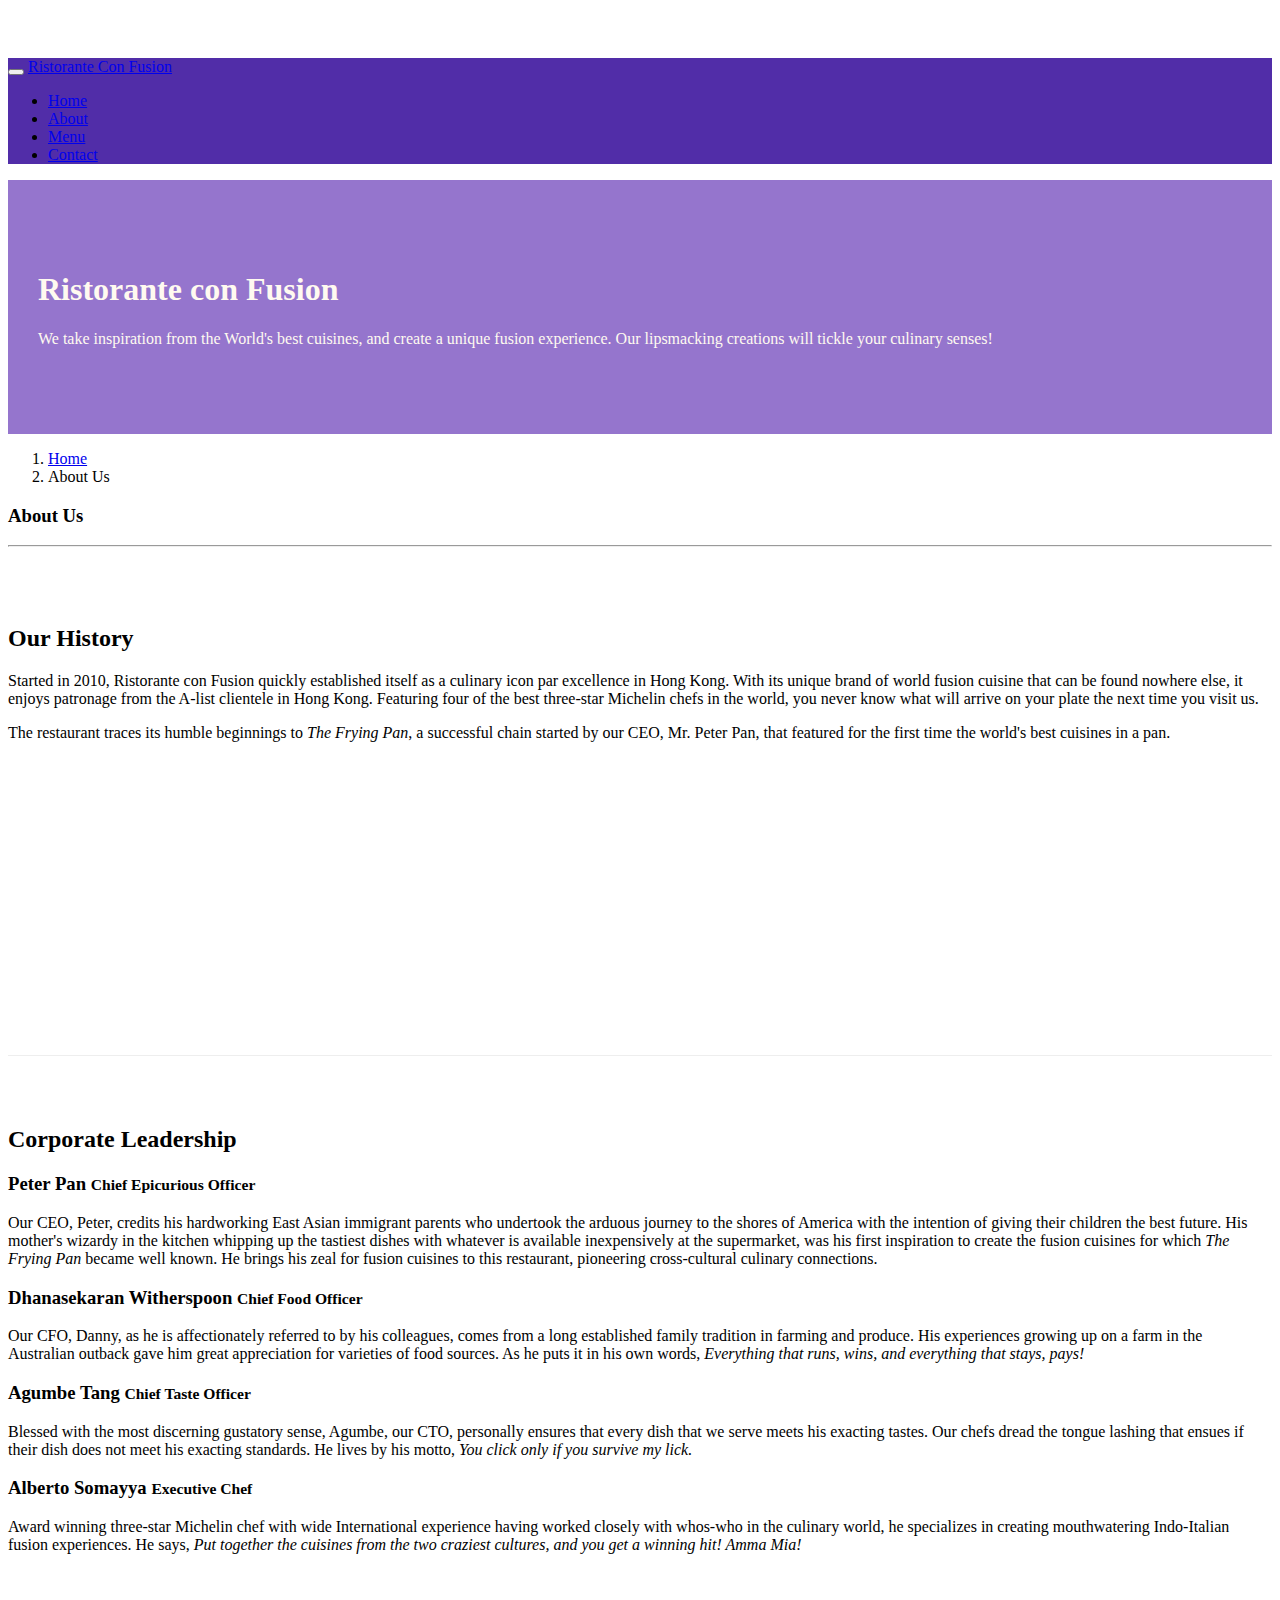
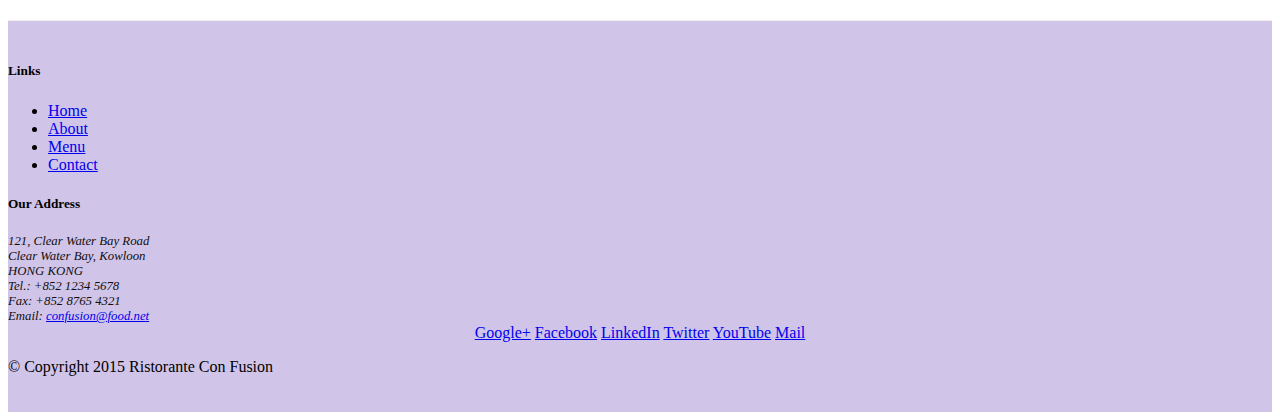
==== aboutus.html @ a0ac8c09 "Navbar and breadcrumbs" ====
<!DOCTYPE html>
<html lang="en">

<head>
        <meta charset="utf-8">
        <meta name="viewport" content="width=device-width, initial-scale=1, shrink-to-fit=no">
        <meta http-equiv="x-ua-compatible" content="ie=edge">

        <link rel="stylesheet" href="node_modules/bootstrap/dist/css/bootstrap.min.css">
        <link href="css/styles.css" rel="stylesheet">

    <title>Ristorante Con Fusion: About Us</title>

</head>

<body>
    <nav class="navbar navbar-inverse navbar-toggleable-sm fixed-top">
        <div class="container">
            <button class="navbar-toggler" type="button" data-toggle="collapse" data-target="#Navbar">
                <span class="navbar-toggler-icon"></span>
            </button>
            <a class="navbar-brand" href="./index.html">Ristorante Con Fusion</a>
            <div class="collapse navbar-collapse" id="Navbar">
                <ul class="navbar-nav">
                    <li class="nav-item"><a class="nav-link" href="./index.html">Home</a></li>
                    <li class="nav-item active"><a class="nav-link" href="#">About</a></li>
                    <li class="nav-item"><a class="nav-link" href="#">Menu</a></li>
                    <li class="nav-item"><a class="nav-link" href="#">Contact</a></li>
                </ul>  
            </div>          
        </div>
    </nav>
    <header class="jumbotron">
        <div class="container">
            <div class="row row-header">
                <div class="col-12 col-sm-8">
                    <h1>Ristorante con Fusion</h1>
                    <p>We take inspiration from the World's best cuisines, and create a unique fusion experience. Our lipsmacking creations will tickle your culinary senses!</p>
                </div>
                <div class="col col-sm">
                </div>
            </div>
        </div>
    </header>
    <ol class="col-12 breadcrumb">
            <li class="breadcrumb-item"><a href="./index.html">Home</a></li>
            <li class="breadcrumb-item active">About Us</li>
    </ol>

    <div class="container">
        <div  class="row">
            <div class="col-12 col-sm-12">
               <h3>About Us</h3>
               <hr>
            </div>
        </div>
        
        <div class="row row-content">
            <div class="col-xs-4 col-sm-6 flex-last">
                <h2>Our History</h2>
                <p>Started in 2010, Ristorante con Fusion quickly established itself as a culinary icon par excellence in Hong Kong. With its unique brand of world fusion cuisine that can be found nowhere else, it enjoys patronage from the A-list clientele in Hong Kong.  Featuring four of the best three-star Michelin chefs in the world, you never know what will arrive on your plate the next time you visit us.</p>
                <p>The restaurant traces its humble beginnings to <em>The Frying Pan</em>, a successful chain started by our CEO, Mr. Peter Pan, that featured for the first time the world's best cuisines in a pan.</p>
            </div>
            <div>
            </div>
        </div>


        <div class="row row-content">
            <div class="col-12 col-sm-12">
                <h2>Corporate Leadership</h2>
                <h3>Peter Pan <small>Chief Epicurious Officer</small></h3>
                <p class="hidden-xs-down">Our CEO, Peter, credits his hardworking East Asian immigrant parents who undertook the arduous journey to the shores of America with the intention of giving their children the best future. His mother's wizardy in the kitchen whipping up the tastiest dishes with whatever is available inexpensively at the supermarket, was his first inspiration to create the fusion cuisines for which <em>The Frying Pan</em> became well known. He brings his zeal for fusion cuisines to this restaurant, pioneering cross-cultural culinary connections.</p>
                <h3>Dhanasekaran Witherspoon <small>Chief Food Officer</small></h3>
                <p class="hidden-xs-down">Our CFO, Danny, as he is affectionately referred to by his colleagues, comes from a long established family tradition in farming and produce. His experiences growing up on a farm in the Australian outback gave him great appreciation for varieties of food sources. As he puts it in his own words, <em>Everything that runs, wins, and everything that stays, pays!</em></p>
                <h3>Agumbe Tang <small>Chief Taste Officer</small></h3>
                <p class="hidden-xs-down">Blessed with the most discerning gustatory sense, Agumbe, our CTO, personally ensures that every dish that we serve meets his exacting tastes. Our chefs dread the tongue lashing that ensues if their dish does not meet his exacting standards. He lives by his motto, <em>You click only if you survive my lick.</em></p>
                <h3>Alberto Somayya <small>Executive Chef</small></h3>
                <p class="hidden-xs-down">Award winning three-star Michelin chef with wide International experience having worked closely with whos-who in the culinary world, he specializes in creating mouthwatering Indo-Italian fusion experiences. He says, <em>Put together the cuisines from the two craziest cultures, and you get a winning hit! Amma Mia!</em></p>
            </div>
       </div>

    </div>

    <footer class="footer">
        <div class="container">
            <div class="row">             
                <div class="col-5 offset-1 col-sm-2">
                    <h5>Links</h5>
                    <ul class="list-unstyled">
                        <li><a href="#">Home</a></li>
                        <li><a href="#">About</a></li>
                        <li><a href="#">Menu</a></li>
                        <li><a href="#">Contact</a></li>
                    </ul>
                </div>
                <div class="col-6 col-sm-5">
                    <h5>Our Address</h5>
                    <address>
		              121, Clear Water Bay Road<br>
		              Clear Water Bay, Kowloon<br>
		              HONG KONG<br>
		              Tel.: +852 1234 5678<br>
		              Fax: +852 8765 4321<br>
		              Email: <a href="mailto:confusion@food.net">confusion@food.net</a>
		           </address>
                </div>
                <div class="col-sm align-self-center">
                    <div style="text-align:center">
                        <a href="http://google.com/+">Google+</a>
                        <a href="http://www.facebook.com/profile.php?id=">Facebook</a>
                        <a href="http://www.linkedin.com/in/">LinkedIn</a>
                        <a href="http://twitter.com/">Twitter</a>
                        <a href="http://youtube.com/">YouTube</a>
                        <a href="mailto:">Mail</a>
                    </div>
                </div>
           </div>
           <div class="row justify-content-center">             
                <div class="col-auto">
                    <p>© Copyright 2015 Ristorante Con Fusion</p>
                </div>
           </div>
        </div>
    </footer>

    <script src="node_modules/jquery/dist/jquery.min.js"></script>
    <script src="node_modules/tether/dist/js/tether.min.js"></script>
    <script src="node_modules/bootstrap/dist/js/bootstrap.min.js"></script>

</body>

</html>
---- css/styles.css ----
.row-header{
    margin: 0px auto;
    padding: 0px;
}

.row-content{
    margin: 0px auto;
    padding: 50px 0px 50px 0px;
    border-bottom: 1px ridge;
    min-height: 400px;
}

.footer{
    background-color: #d1c4e9;
    margin: 0px auto;
    padding: 20px 0px 20px 0px; 
}

.jumbotron{
    padding: 70px 30px 70px 30px;
    margin: 0px auto;
    background: #9575cd;
    color: floralwhite; 
}

address{
    font-size: 80%;
    margin:0px;
    color:#0f0f0f;
}
body{
    padding:50px 0px 0px 0px;
    z-index:0;
}

.navbar-inverse {
     background-color: #512DA8;
}
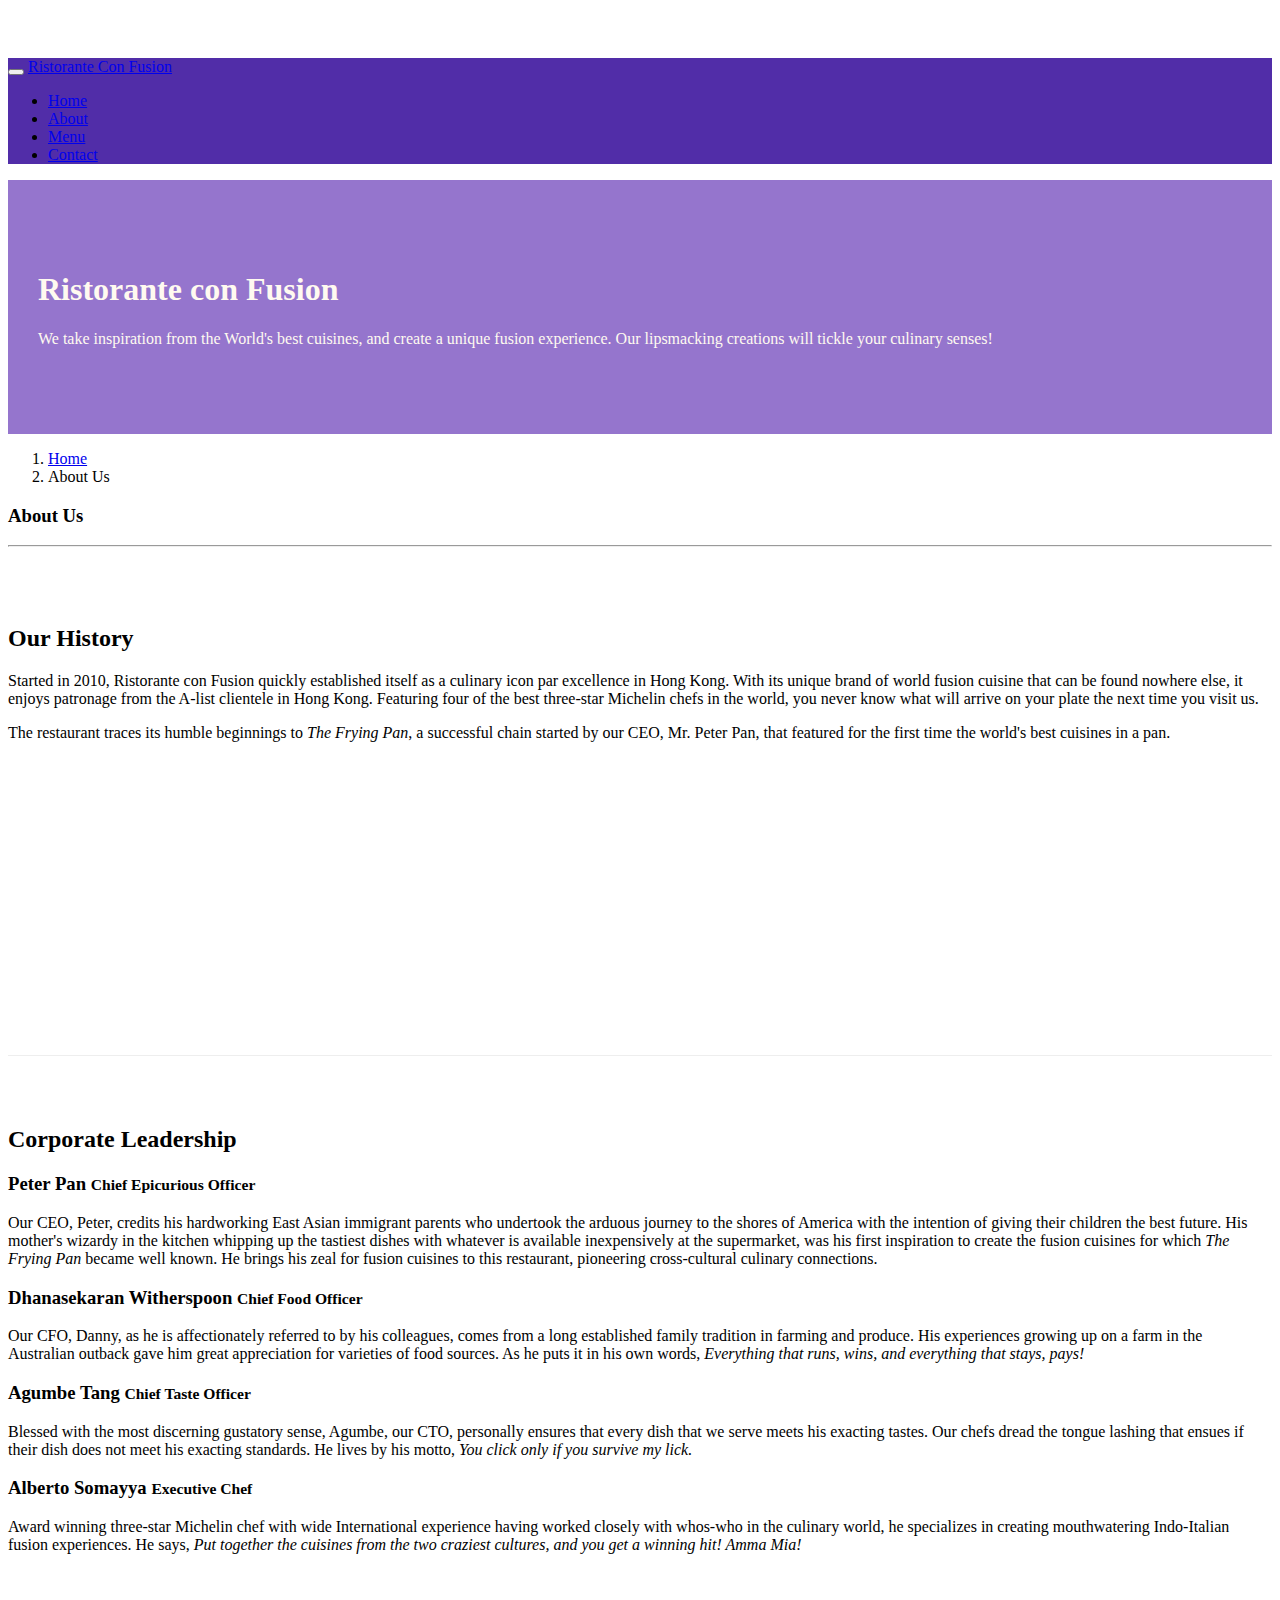
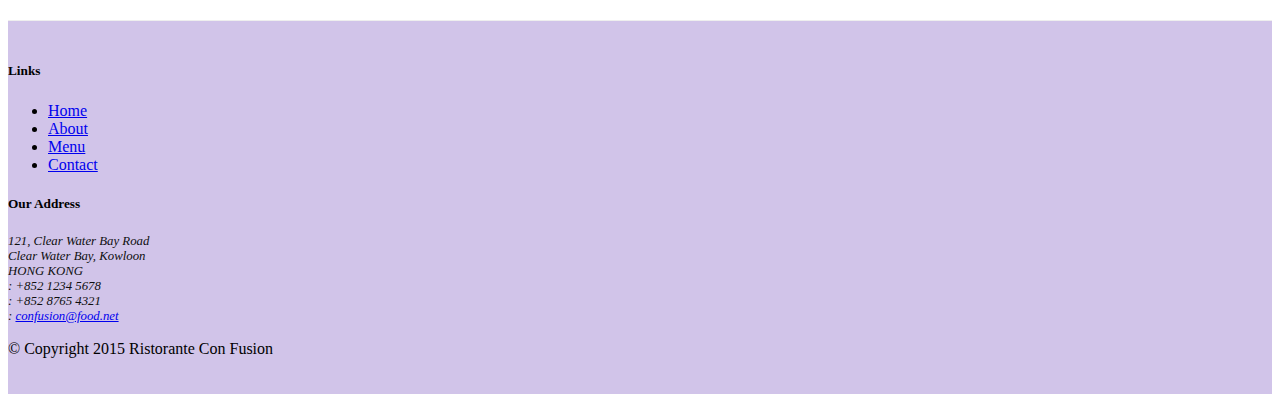
==== commit 77656a2b: "Icon Fonts" ====
--- a/aboutus.html
+++ b/aboutus.html
@@ -8,6 +8,8 @@
 
         <link rel="stylesheet" href="node_modules/bootstrap/dist/css/bootstrap.min.css">
         <link href="css/styles.css" rel="stylesheet">
+        <link rel="stylesheet" href="node_modules/font-awesome/css/font-awesome.min.css">
+        <link rel="stylesheet" href="css/bootstrap-social.css">
 
     <title>Ristorante Con Fusion: About Us</title>
 
@@ -22,10 +24,10 @@
             <a class="navbar-brand" href="./index.html">Ristorante Con Fusion</a>
             <div class="collapse navbar-collapse" id="Navbar">
                 <ul class="navbar-nav">
-                    <li class="nav-item"><a class="nav-link" href="./index.html">Home</a></li>
-                    <li class="nav-item active"><a class="nav-link" href="#">About</a></li>
-                    <li class="nav-item"><a class="nav-link" href="#">Menu</a></li>
-                    <li class="nav-item"><a class="nav-link" href="#">Contact</a></li>
+                    <li class="nav-item"><a class="nav-link" href="./index.html"><span class="fa fa-home fa-lg"></span> Home</a></li>
+                    <li class="nav-item active"><a class="nav-link" href="#"><span class="fa fa-info fa-lg"></span> About</a></li>
+                    <li class="nav-item"><a class="nav-link" href="#"><span class="fa fa-list fa-lg"></span> Menu</a></li>
+                    <li class="nav-item"><a class="nav-link" href="#"><span class="fa fa-address-card fa-lg"></span> Contact</a></li>
                 </ul>  
             </div>          
         </div>
@@ -97,23 +99,24 @@
                 <div class="col-6 col-sm-5">
                     <h5>Our Address</h5>
                     <address>
-		              121, Clear Water Bay Road<br>
-		              Clear Water Bay, Kowloon<br>
-		              HONG KONG<br>
-		              Tel.: +852 1234 5678<br>
-		              Fax: +852 8765 4321<br>
-		              Email: <a href="mailto:confusion@food.net">confusion@food.net</a>
+		                121, Clear Water Bay Road<br>
+		                Clear Water Bay, Kowloon<br>
+		                 HONG KONG<br>
+		                <i class="fa fa-phone fa-lg"></i>: +852 1234 5678<br>
+                        <i class="fa fa-fax fa-lg"></i>: +852 8765 4321<br>
+                        <i class="fa fa-envelope fa-lg"></i>: 
+                        <a href="mailto:confusion@food.net">confusion@food.net</a>
 		           </address>
                 </div>
-                <div class="col-sm align-self-center">
-                    <div style="text-align:center">
-                        <a href="http://google.com/+">Google+</a>
-                        <a href="http://www.facebook.com/profile.php?id=">Facebook</a>
-                        <a href="http://www.linkedin.com/in/">LinkedIn</a>
-                        <a href="http://twitter.com/">Twitter</a>
-                        <a href="http://youtube.com/">YouTube</a>
-                        <a href="mailto:">Mail</a>
-                    </div>
+                <div class="col col-sm-4 align-self-center">
+                        <div style="text-align:center">
+                                <a class="btn btn-social-icon btn-google-plus" href="http://google.com/+"><i class="fa fa-google-plus"></i></a>
+                                <a class="btn btn-social-icon btn-facebook" href="http://www.facebook.com/profile.php?id="><i class="fa fa-facebook"></i></a>
+                                <a class="btn btn-social-icon btn-linkedin" href="http://www.linkedin.com/in/"><i class="fa fa-linkedin"></i></a>
+                                <a class="btn btn-social-icon btn-twitter" href="http://twitter.com/"><i class="fa fa-twitter"></i></a>
+                                <a class="btn btn-social-icon btn-youtube" href="http://youtube.com/"><i class="fa fa-youtube"></i></a>
+                                <a class="btn btn-social-icon" href="mailto:"><i class="fa fa-envelope-o"></i></a>
+                            </div>
                 </div>
            </div>
            <div class="row justify-content-center">             
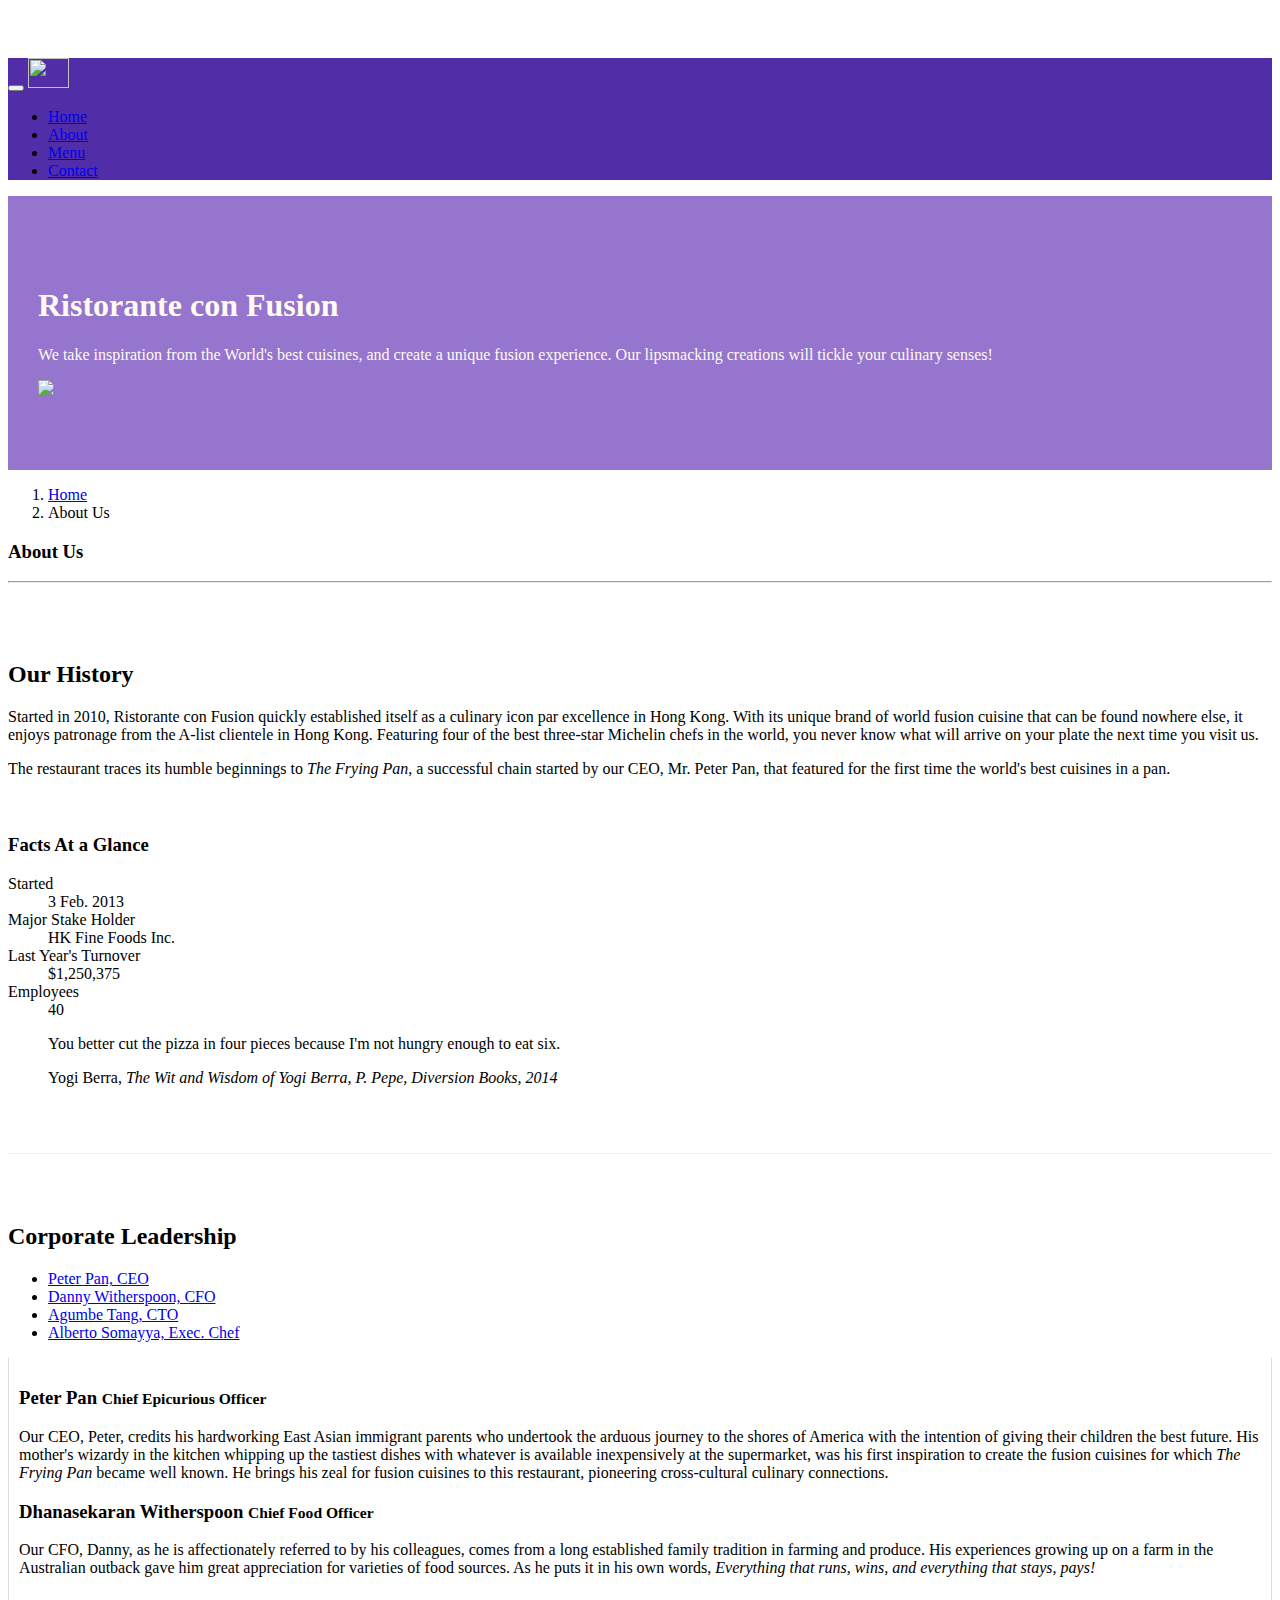
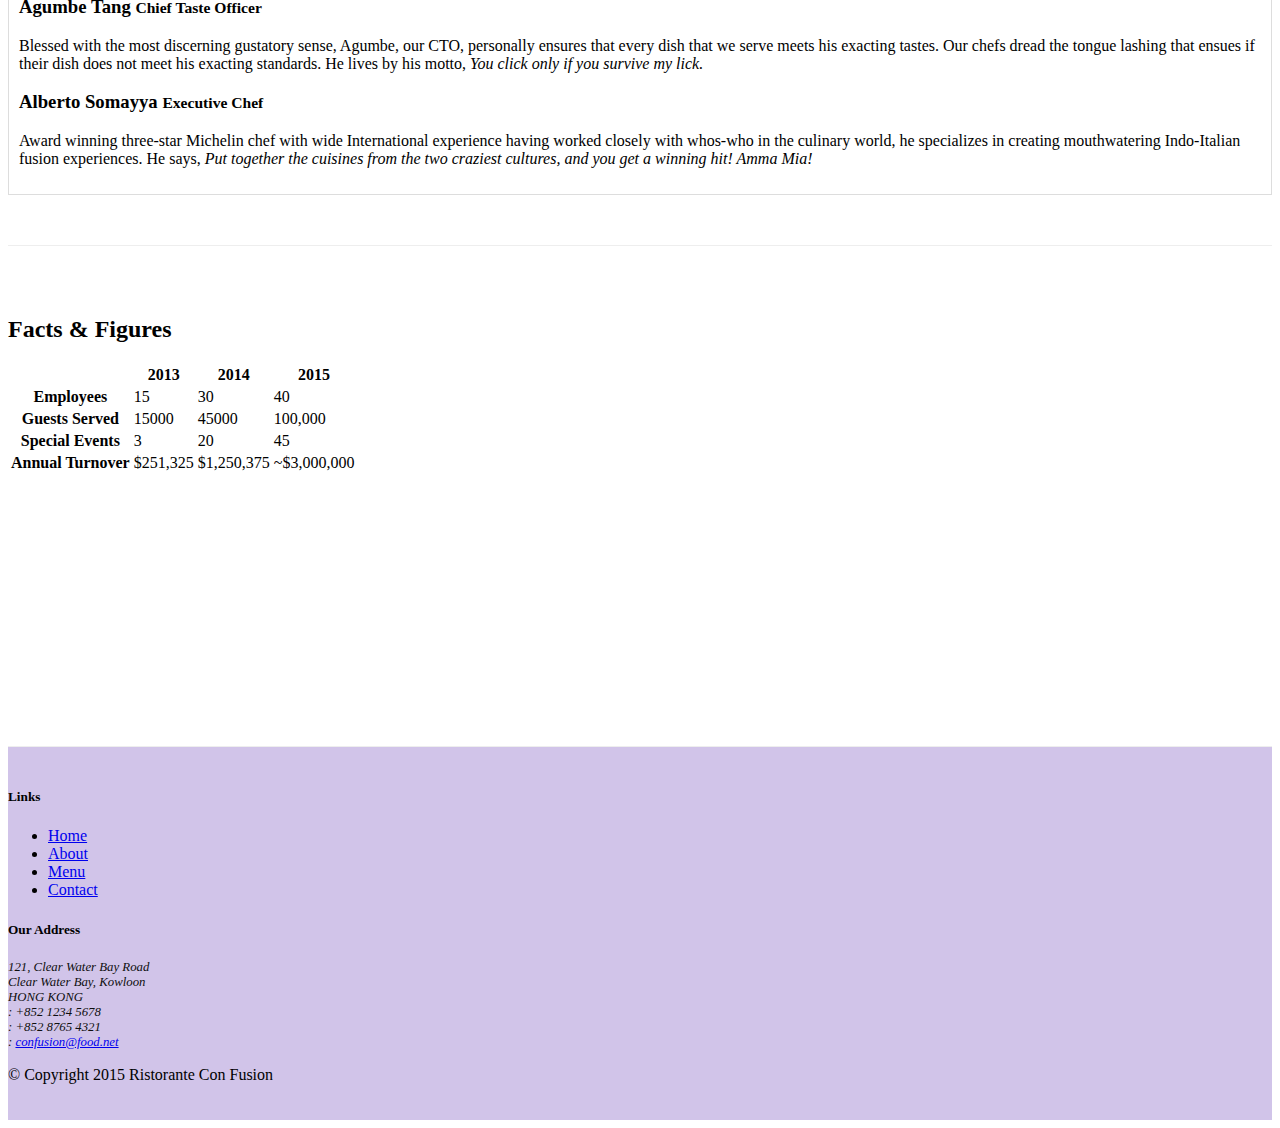
==== commit f443e789: "Tabs" ====
--- a/aboutus.html
+++ b/aboutus.html
@@ -17,17 +17,17 @@
 
 <body>
     <nav class="navbar navbar-inverse navbar-toggleable-sm fixed-top">
-        <div class="container">
+        <div class="container"> 
             <button class="navbar-toggler" type="button" data-toggle="collapse" data-target="#Navbar">
                 <span class="navbar-toggler-icon"></span>
             </button>
-            <a class="navbar-brand" href="./index.html">Ristorante Con Fusion</a>
+            <a class="navbar-brand" href="./index.html"><a class="navbar-brand" href="#"><img src="img/logo.png" height="30" width="41"></a>    </a>
             <div class="collapse navbar-collapse" id="Navbar">
                 <ul class="navbar-nav">
                     <li class="nav-item"><a class="nav-link" href="./index.html"><span class="fa fa-home fa-lg"></span> Home</a></li>
                     <li class="nav-item active"><a class="nav-link" href="#"><span class="fa fa-info fa-lg"></span> About</a></li>
                     <li class="nav-item"><a class="nav-link" href="#"><span class="fa fa-list fa-lg"></span> Menu</a></li>
-                    <li class="nav-item"><a class="nav-link" href="#"><span class="fa fa-address-card fa-lg"></span> Contact</a></li>
+                    <li class="nav-item"><a class="nav-link" href="./contactus.html"><span class="fa fa-address-card fa-lg"></span> Contact</a></li>
                 </ul>  
             </div>          
         </div>
@@ -39,7 +39,8 @@
                     <h1>Ristorante con Fusion</h1>
                     <p>We take inspiration from the World's best cuisines, and create a unique fusion experience. Our lipsmacking creations will tickle your culinary senses!</p>
                 </div>
-                <div class="col col-sm">
+                <div class="col col-sm align-self-center">
+                    <img src="img/logo.png" class="img-fluid">
                 </div>
             </div>
         </div>
@@ -58,29 +59,129 @@
         </div>
         
         <div class="row row-content">
-            <div class="col-xs-4 col-sm-6 flex-last">
+            <div class="col-xs-4 col-sm-6 flex-first">
                 <h2>Our History</h2>
                 <p>Started in 2010, Ristorante con Fusion quickly established itself as a culinary icon par excellence in Hong Kong. With its unique brand of world fusion cuisine that can be found nowhere else, it enjoys patronage from the A-list clientele in Hong Kong.  Featuring four of the best three-star Michelin chefs in the world, you never know what will arrive on your plate the next time you visit us.</p>
                 <p>The restaurant traces its humble beginnings to <em>The Frying Pan</em>, a successful chain started by our CEO, Mr. Peter Pan, that featured for the first time the world's best cuisines in a pan.</p>
             </div>
-            <div>
-            </div>
+            <div class="col-12 col-sm-6">
+                    <div class="card">
+                        <h3 class="card-header bg-primary text-white">Facts At a Glance</h3>
+                        <div class="card-block">
+                            <dl class="row">
+                                <dt class="col-6">Started</dt>
+                                <dd class="col-6">3 Feb. 2013</dd>
+                                <dt class="col-6">Major Stake Holder</dt>
+                                <dd class="col-6">HK Fine Foods Inc.</dd>
+                                <dt class="col-6">Last Year's Turnover</dt>
+                                <dd class="col-6">$1,250,375</dd>
+                                <dt class="col-6">Employees</dt>
+                                <dd class="col-6">40</dd>
+                           </dl>
+                        </div>
+                    </div>
+                </div>
+                <div class="col-12">
+                        <div class="card card-block bg-faded">
+                            <blockquote class="blockquote">
+                                <p class="mb-0">You better cut the pizza in four pieces because
+                                    I'm not hungry enough to eat six.</p>
+                                <footer class="blockquote-footer">Yogi Berra,
+                                  <cite title="Source Title">The Wit and Wisdom of Yogi Berra,
+                                    P. Pepe, Diversion Books, 2014</cite>
+                                </footer>
+                            </blockquote>
+                        </div>
+                    </div>
         </div>
 
 
         <div class="row row-content">
             <div class="col-12 col-sm-12">
                 <h2>Corporate Leadership</h2>
-                <h3>Peter Pan <small>Chief Epicurious Officer</small></h3>
-                <p class="hidden-xs-down">Our CEO, Peter, credits his hardworking East Asian immigrant parents who undertook the arduous journey to the shores of America with the intention of giving their children the best future. His mother's wizardy in the kitchen whipping up the tastiest dishes with whatever is available inexpensively at the supermarket, was his first inspiration to create the fusion cuisines for which <em>The Frying Pan</em> became well known. He brings his zeal for fusion cuisines to this restaurant, pioneering cross-cultural culinary connections.</p>
-                <h3>Dhanasekaran Witherspoon <small>Chief Food Officer</small></h3>
-                <p class="hidden-xs-down">Our CFO, Danny, as he is affectionately referred to by his colleagues, comes from a long established family tradition in farming and produce. His experiences growing up on a farm in the Australian outback gave him great appreciation for varieties of food sources. As he puts it in his own words, <em>Everything that runs, wins, and everything that stays, pays!</em></p>
-                <h3>Agumbe Tang <small>Chief Taste Officer</small></h3>
-                <p class="hidden-xs-down">Blessed with the most discerning gustatory sense, Agumbe, our CTO, personally ensures that every dish that we serve meets his exacting tastes. Our chefs dread the tongue lashing that ensues if their dish does not meet his exacting standards. He lives by his motto, <em>You click only if you survive my lick.</em></p>
-                <h3>Alberto Somayya <small>Executive Chef</small></h3>
-                <p class="hidden-xs-down">Award winning three-star Michelin chef with wide International experience having worked closely with whos-who in the culinary world, he specializes in creating mouthwatering Indo-Italian fusion experiences. He says, <em>Put together the cuisines from the two craziest cultures, and you get a winning hit! Amma Mia!</em></p>
+                    <ul class="nav nav-tabs">
+                        <li class="nav-item">
+                        <a class="nav-link active" href="#peter"
+                            role="tab" data-toggle="tab">Peter Pan, CEO</a>
+                        </li>
+                        <li class="nav-item">
+                        <a class="nav-link" href="#danny" role="tab"
+                            data-toggle="tab">Danny Witherspoon, CFO</a>
+                        </li>
+                        <li class="nav-item">
+                        <a class="nav-link" href="#agumbe"role="tab"
+                            data-toggle="tab">Agumbe Tang, CTO</a>
+                        </li>
+                        <li class="nav-item">
+                        <a class="nav-link" href="#alberto" role="tab"
+                            data-toggle="tab">Alberto Somayya, Exec. Chef</a>
+                        </li>
+                    </ul>                
+                <div class="tab-content">
+                    <div role="tabpanel" class="tab-pane fade show active" id="peter">
+                        <h3>Peter Pan <small>Chief Epicurious Officer</small></h3>
+                        <p class="hidden-xs-down">Our CEO, Peter, credits his hardworking East Asian immigrant parents who undertook the arduous journey to the shores of America with the intention of giving their children the best future. His mother's wizardy in the kitchen whipping up the tastiest dishes with whatever is available inexpensively at the supermarket, was his first inspiration to create the fusion cuisines for which <em>The Frying Pan</em> became well known. He brings his zeal for fusion cuisines to this restaurant, pioneering cross-cultural culinary connections.</p>
+                    </div>
+                    <div role="tabpanel" class="tab-pane fade" id="danny">
+                        <h3>Dhanasekaran Witherspoon <small>Chief Food Officer</small></h3>
+                        <p class="hidden-xs-down">Our CFO, Danny, as he is affectionately referred to by his colleagues, comes from a long established family tradition in farming and produce. His experiences growing up on a farm in the Australian outback gave him great appreciation for varieties of food sources. As he puts it in his own words, <em>Everything that runs, wins, and everything that stays, pays!</em></p>
+                    </div>
+                    <div role="tabpanel" class="tab-pane fade" id="agumbe">
+                        <h3>Agumbe Tang <small>Chief Taste Officer</small></h3>
+                        <p class="hidden-xs-down">Blessed with the most discerning gustatory sense, Agumbe, our CTO, personally ensures that every dish that we serve meets his exacting tastes. Our chefs dread the tongue lashing that ensues if their dish does not meet his exacting standards. He lives by his motto, <em>You click only if you survive my lick.</em></p>
+                    </div>
+                    <div role="tabpanel" class="tab-pane fade" id="alberto">
+                        <h3>Alberto Somayya <small>Executive Chef</small></h3>
+                        <p class="hidden-xs-down">Award winning three-star Michelin chef with wide International experience having worked closely with whos-who in the culinary world, he specializes in creating mouthwatering Indo-Italian fusion experiences. He says, <em>Put together the cuisines from the two craziest cultures, and you get a winning hit! Amma Mia!</em></p>
+                    </div>
+                </div>
             </div>
        </div>
+       <div class="row row-content">
+            <div class="col-12 col-sm-9">
+                <h2>Facts &amp; Figures</h2>
+                <div class="table-responsive">
+                <table class="table table-striped">
+                <thead class="thead-inverse">
+                    <tr>
+                        <th>&nbsp;</th>
+                        <th>2013</th>
+                        <th>2014</th>
+                        <th>2015</th>
+                    </tr>
+                </thead>
+                <tbody>
+                    <tr>
+                        <th>Employees</th>
+                        <td>15</td>
+                        <td>30</td>
+                        <td>40</td>
+                    </tr>
+                    <tr>
+                        <th>Guests Served</th>
+                        <td>15000</td>
+                        <td>45000</td>
+                        <td>100,000</td>
+                    </tr>
+                    <tr>
+                        <th>Special Events</th>
+                        <td>3</td>
+                        <td>20</td>
+                        <td>45</td>
+                    </tr>
+                    <tr>
+                        <th>Annual Turnover</th>
+                        <td>$251,325</td>
+                        <td>$1,250,375</td>
+                        <td>~$3,000,000</td>
+                    </tr>
+                </tbody>
+                </table>
+                </div>
+            </div>
+             <div class="col-12 col-sm-3">
+            </div>
+       </div> 
 
     </div>
 
@@ -90,10 +191,10 @@
                 <div class="col-5 offset-1 col-sm-2">
                     <h5>Links</h5>
                     <ul class="list-unstyled">
-                        <li><a href="#">Home</a></li>
+                        <li><a href="./index.html">Home</a></li>
                         <li><a href="#">About</a></li>
                         <li><a href="#">Menu</a></li>
-                        <li><a href="#">Contact</a></li>
+                        <li><a href="./contactus.html">Contact</a></li>
                     </ul>
                 </div>
                 <div class="col-6 col-sm-5">
--- a/css/styles.css
+++ b/css/styles.css
@@ -36,3 +36,9 @@
 .navbar-inverse {
      background-color: #512DA8;
 }
+.tab-content {
+    border-left: 1px solid #ddd;
+    border-right: 1px solid #ddd;
+    border-bottom: 1px solid #ddd;
+    padding: 10px;
+}
